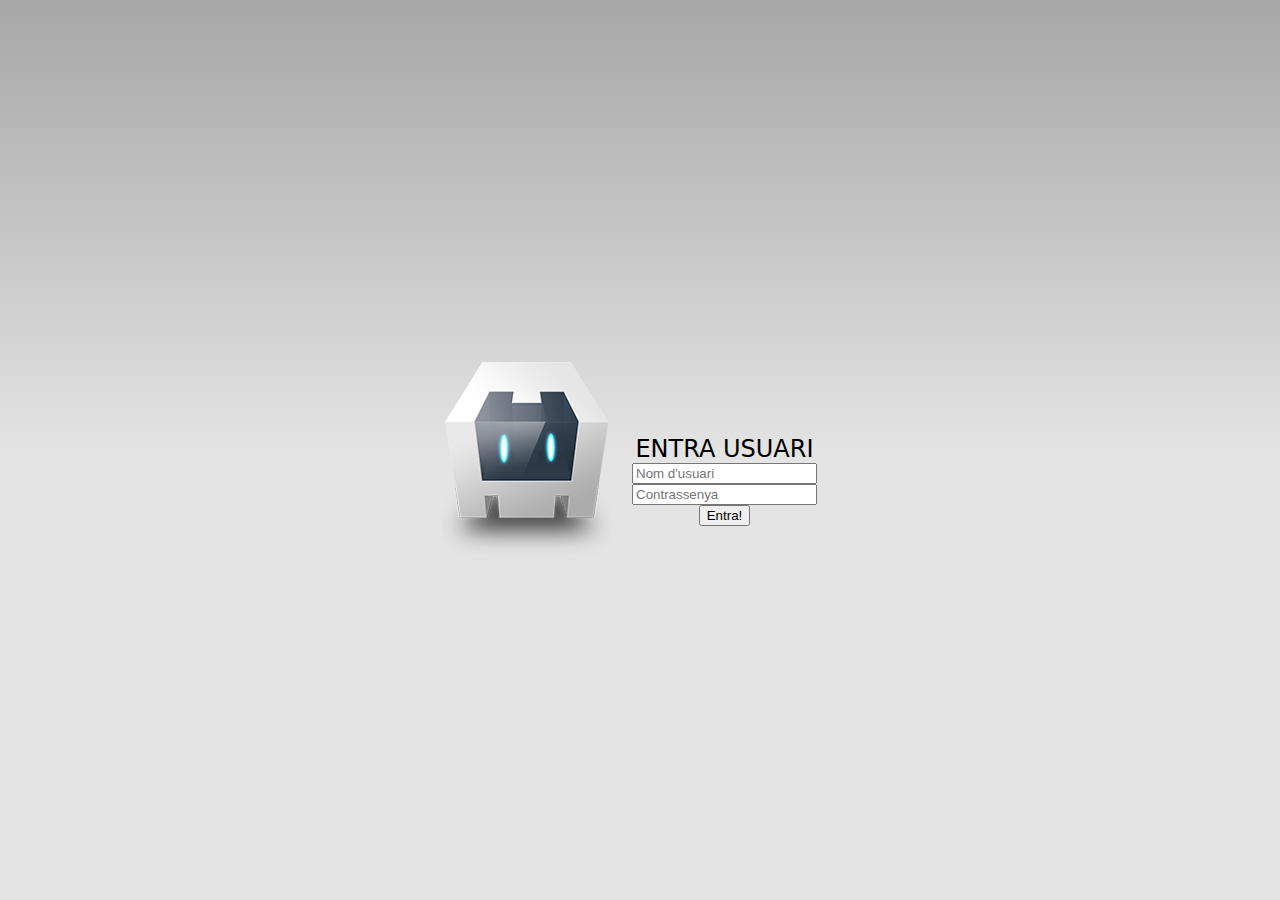
==== www/index.html @ 45a1885d "First Commit" ====
<!DOCTYPE html>
<html>
    <head>
        <meta charset="utf-8">
        <!--
        Customize this policy to fit your own app's needs. For more guidance, see:
            https://github.com/apache/cordova-plugin-whitelist/blob/master/README.md#content-security-policy
        Some notes:
            * gap: is required only on iOS (when using UIWebView) and is needed for JS->native communication
            * https://ssl.gstatic.com is required only on Android and is needed for TalkBack to function properly
            * Disables use of inline scripts in order to mitigate risk of XSS vulnerabilities. To change this:
                * Enable inline JS: add 'unsafe-inline' to default-src
        -->
        <meta http-equiv="Content-Security-Policy" content="default-src 'self' data: gap: https://ssl.gstatic.com 'unsafe-eval'; style-src 'self' 'unsafe-inline'; media-src *; img-src 'self' data: content:;">
        <meta name="format-detection" content="telephone=no">
        <meta name="msapplication-tap-highlight" content="no">
        <meta name="viewport" content="initial-scale=1, width=device-width, viewport-fit=cover">
        <meta name="color-scheme" content="light dark">
        <link rel="stylesheet" href="css/index.css">
        <title>Hello World</title>
    </head>
    <body>
        <div class="app">
            <h1>Entra Usuari</h1>
            <input type="text" name="username" id="username" placeholder="Nom d'usuari">
            <input type="password" name="pass" id="pass" placeholder="Contrassenya">
            <button id="login_button">Entra!</button>
        </div>
        <script src="cordova.js"></script>
        <script src="js/index.js"></script>
    </body>
</html>
---- www/css/index.css ----
/*
 * Licensed to the Apache Software Foundation (ASF) under one
 * or more contributor license agreements.  See the NOTICE file
 * distributed with this work for additional information
 * regarding copyright ownership.  The ASF licenses this file
 * to you under the Apache License, Version 2.0 (the
 * "License"); you may not use this file except in compliance
 * with the License.  You may obtain a copy of the License at
 *
 * http://www.apache.org/licenses/LICENSE-2.0
 *
 * Unless required by applicable law or agreed to in writing,
 * software distributed under the License is distributed on an
 * "AS IS" BASIS, WITHOUT WARRANTIES OR CONDITIONS OF ANY
 * KIND, either express or implied.  See the License for the
 * specific language governing permissions and limitations
 * under the License.
 */
* {
    -webkit-tap-highlight-color: rgba(0,0,0,0); /* make transparent link selection, adjust last value opacity 0 to 1.0 */
}

body {
    -webkit-touch-callout: none;                /* prevent callout to copy image, etc when tap to hold */
    -webkit-text-size-adjust: none;             /* prevent webkit from resizing text to fit */
    -webkit-user-select: none;                  /* prevent copy paste, to allow, change 'none' to 'text' */
    background-color:#E4E4E4;
    background-image:linear-gradient(to bottom, #A7A7A7 0%, #E4E4E4 51%);
    font-family: system-ui, -apple-system, -apple-system-font, 'Segoe UI', 'Roboto', sans-serif;
    font-size:12px;
    height:100vh;
    margin:0px;
    padding:0px;
    /* Padding to avoid the "unsafe" areas behind notches in the screen */
    padding: env(safe-area-inset-top, 0px) env(safe-area-inset-right, 0px) env(safe-area-inset-bottom, 0px) env(safe-area-inset-left, 0px);
    text-transform:uppercase;
    width:100%;
}

/* Portrait layout (default) */
.app {
    background:url(../img/logo.png) no-repeat center top; /* 170px x 200px */
    position:absolute;             /* position in the center of the screen */
    left:50%;
    top:50%;
    height:50px;                   /* text area height */
    width:225px;                   /* text area width */
    text-align:center;
    padding:180px 0px 0px 0px;     /* image height is 200px (bottom 20px are overlapped with text) */
    margin:-115px 0px 0px -112px;  /* offset vertical: half of image height and text area height */
                                   /* offset horizontal: half of text area width */
}

/* Landscape layout (with min-width) */
@media screen and (min-aspect-ratio: 1/1) and (min-width:400px) {
    .app {
        background-position:left center;
        padding:75px 0px 75px 170px;  /* padding-top + padding-bottom + text area = image height */
        margin:-90px 0px 0px -198px;  /* offset vertical: half of image height */
                                      /* offset horizontal: half of image width and text area width */
    }
}

h1 {
    font-size:24px;
    font-weight:normal;
    margin:0px;
    overflow:visible;
    padding:0px;
    text-align:center;
}

.event {
    border-radius:4px;
    color:#FFFFFF;
    font-size:12px;
    margin:0px 30px;
    padding:2px 0px;
}

.event.listening {
    background-color:#333333;
    display:block;
}

.event.received {
    background-color:#4B946A;
    display:none;
}

#deviceready.ready .event.listening { display: none; }
#deviceready.ready .event.received { display: block; }

@keyframes fade {
    from { opacity: 1.0; }
    50% { opacity: 0.4; }
    to { opacity: 1.0; }
}

.blink {
    animation:fade 3000ms infinite;
    -webkit-animation:fade 3000ms infinite;
}


@media screen and (prefers-color-scheme: dark) {
    body {
        background-image:linear-gradient(to bottom, #585858 0%, #1B1B1B 51%);
    }
}
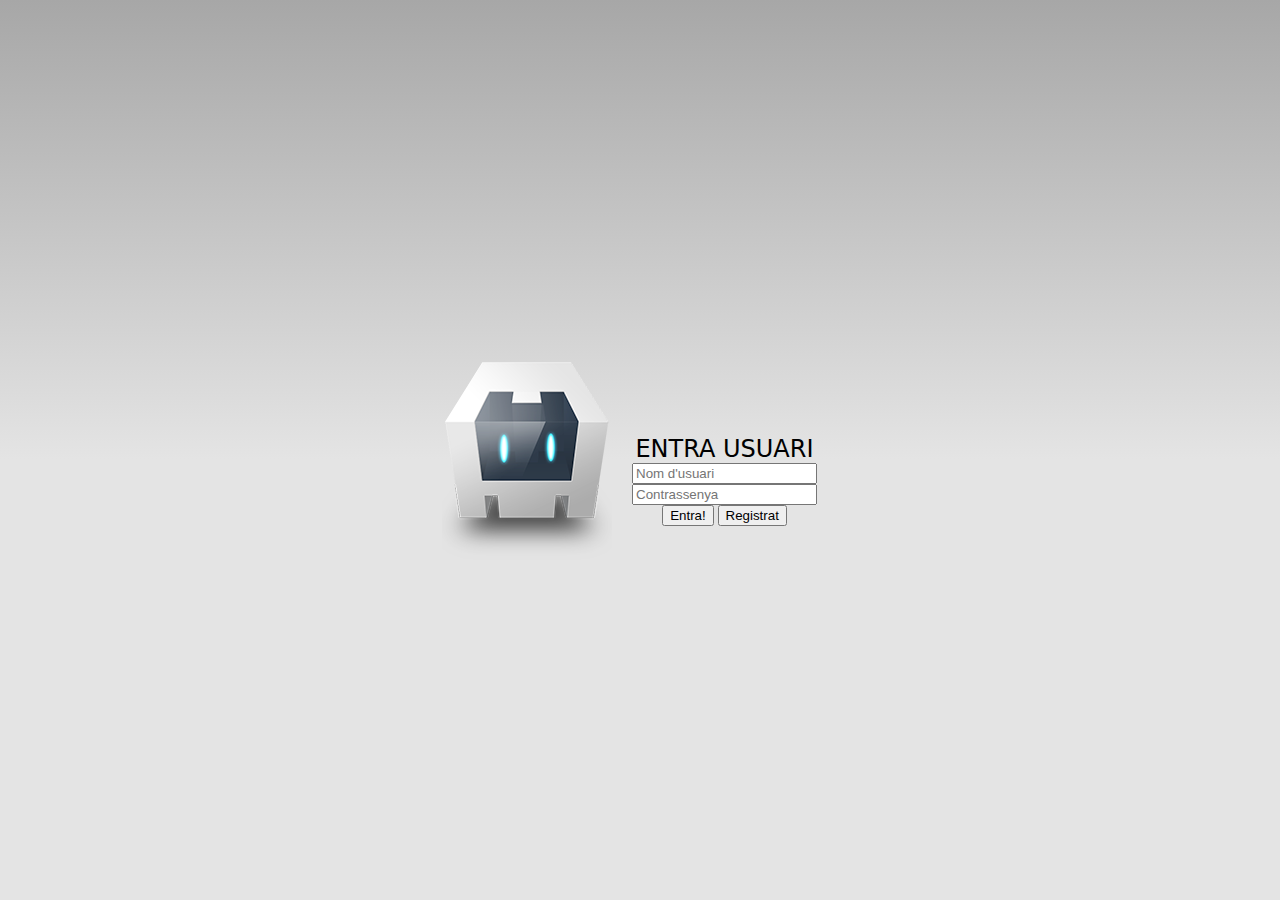
==== commit 2d3008de: "base register done" ====
--- a/www/index.html
+++ b/www/index.html
@@ -17,7 +17,7 @@
         <meta name="viewport" content="initial-scale=1, width=device-width, viewport-fit=cover">
         <meta name="color-scheme" content="light dark">
         <link rel="stylesheet" href="css/index.css">
-        <title>Hello World</title>
+        <title>Login</title>
     </head>
     <body>
         <div class="app">
@@ -25,6 +25,7 @@
             <input type="text" name="username" id="username" placeholder="Nom d'usuari">
             <input type="password" name="pass" id="pass" placeholder="Contrassenya">
             <button id="login_button">Entra!</button>
+            <button id="register_button">Registrat</button>
         </div>
         <script src="cordova.js"></script>
         <script src="js/index.js"></script>
